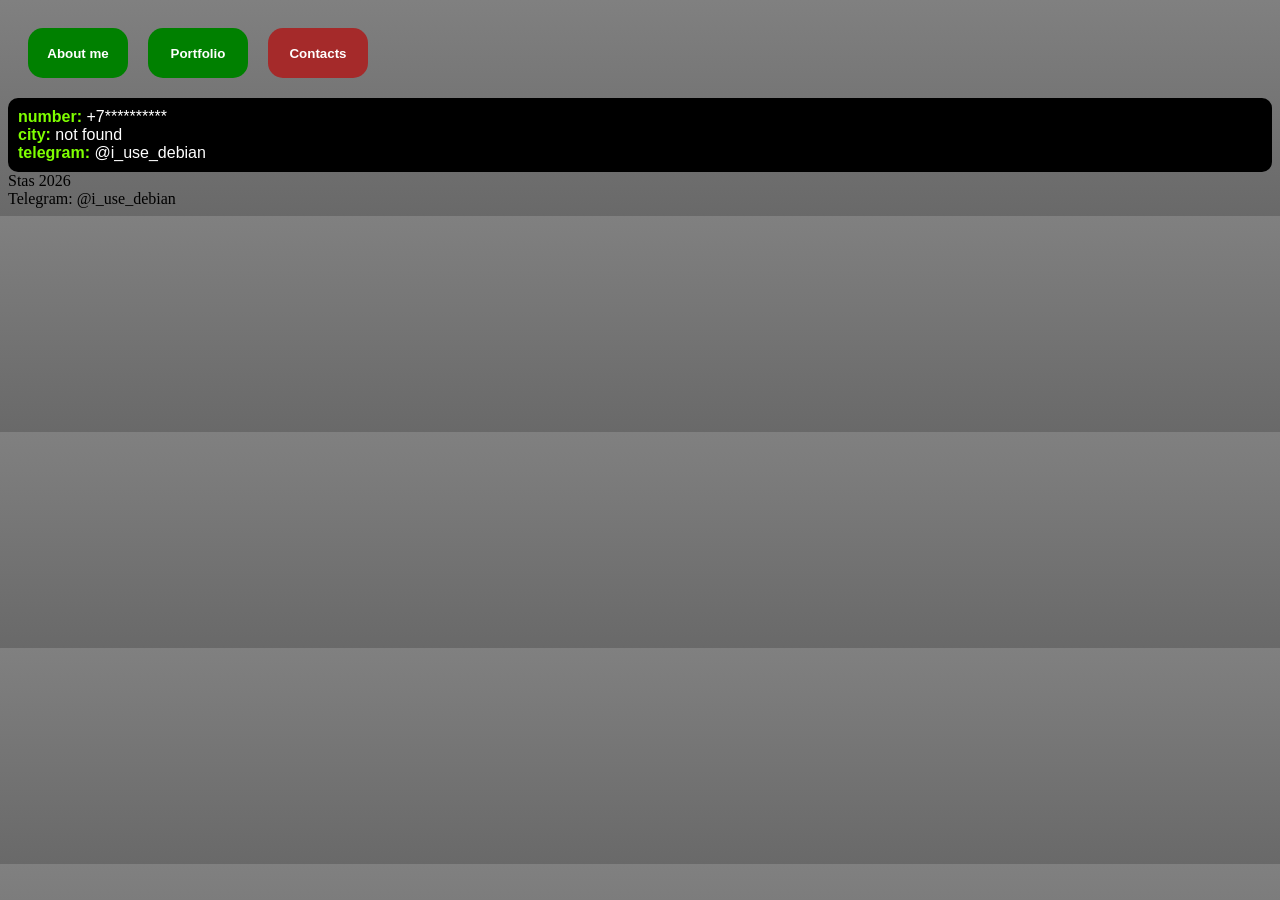
==== contacts.html @ a00124eb "Add files via upload other pages and css" ====
<!DOCTYPE html>
<html lang="en">
<head>
    <meta charset="UTF-8">
    <meta name="viewport" content="width=device-width, initial-scale=1.0">
    <title>Contacts</title>
    <link rel="stylesheet", href="main_style.css">
</head>
<body>
    <div id="main">
    <!-- <h1 style="font-family: sans-serif;">About me</h1> -->
    <a href="index.html"><button><b>About me</b></button></a>
    <a href="portfolio.html"><button><b>Portfolio</b></button></a>
    <button style="background-color: brown;"><b>Contacts</b></button>
    </div>
    <div style="background-color: black; border-radius: 10px; color:white; font-family: sans-serif;">
        <p><b class="c">number:</b> +7**********</p>
        <p><b class="c">city:</b> not found</p>
        <p><b class="c">telegram:</b> @i_use_debian</p>
    </div>
    <footer>
    Stas 2026<br>
    Telegram: @i_use_debian
</footer>
</body>

</html>
---- main_style.css ----
#main {
            padding: 10px;
            flex-direction: row;
            display: flex;
        }
div {
    padding: 10px;
}
        button {
            width: 100px;
            height: 50px;
            margin: 10px;
            background-color: green;
            color: white;
            border: 0;
            border-radius: 15px;
        }
p {
    margin: 0px;
}
.c {
    color:chartreuse;
}
button:hover {
    color:antiquewhite;
}
button:active {
    color:gold;
}
body {
    background-image: linear-gradient(grey, dimgrey);
}
.port {
    width: 100px;
    height: 30px;
    background-color: gray;
}
.port:active {
    color:antiquewhite;
}
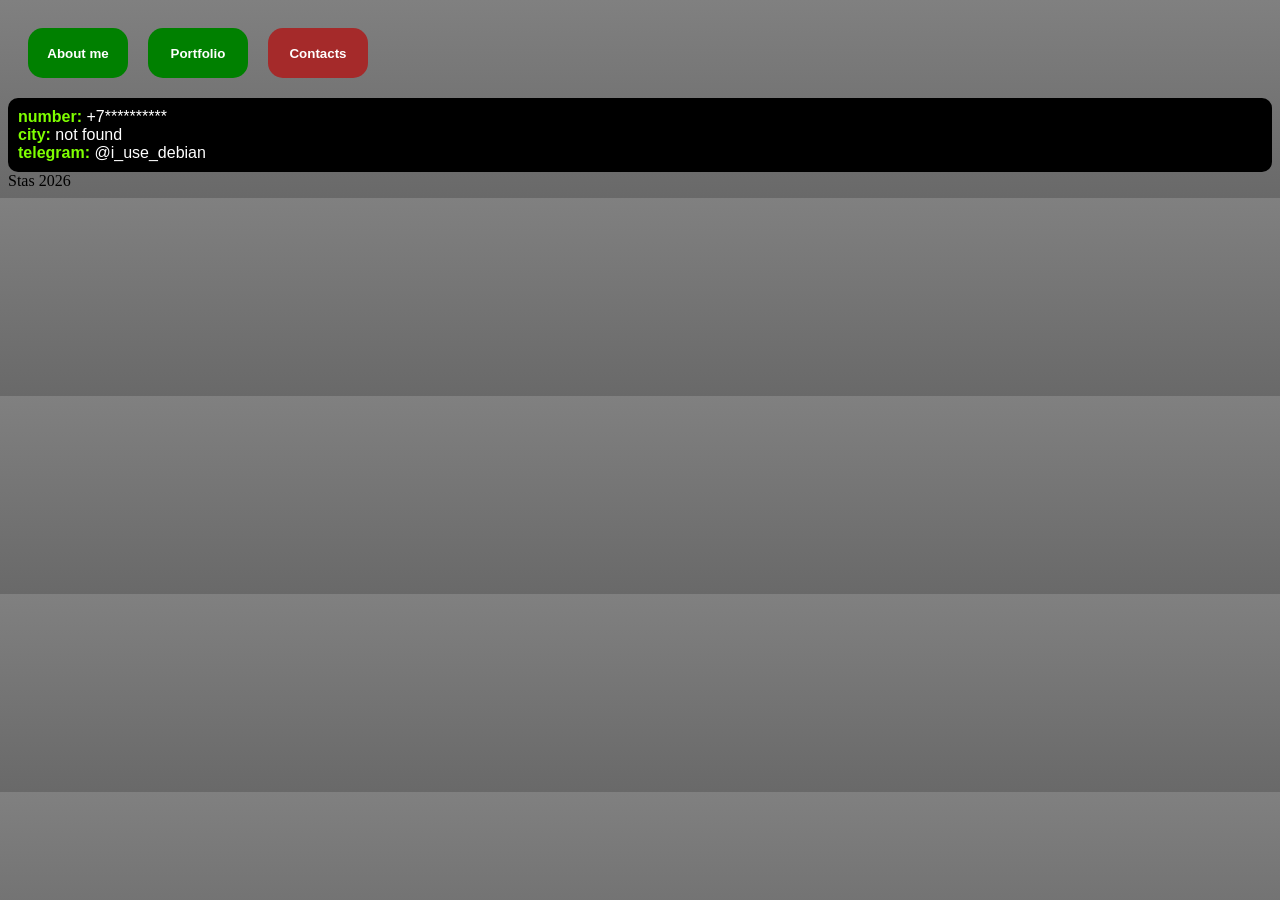
==== commit 653dad5e: "Update contacts.html" ====
--- a/contacts.html
+++ b/contacts.html
@@ -19,9 +19,8 @@
         <p><b class="c">telegram:</b> @i_use_debian</p>
     </div>
     <footer>
-    Stas 2026<br>
-    Telegram: @i_use_debian
+    Stas 2026
 </footer>
 </body>
 
-</html>+</html>
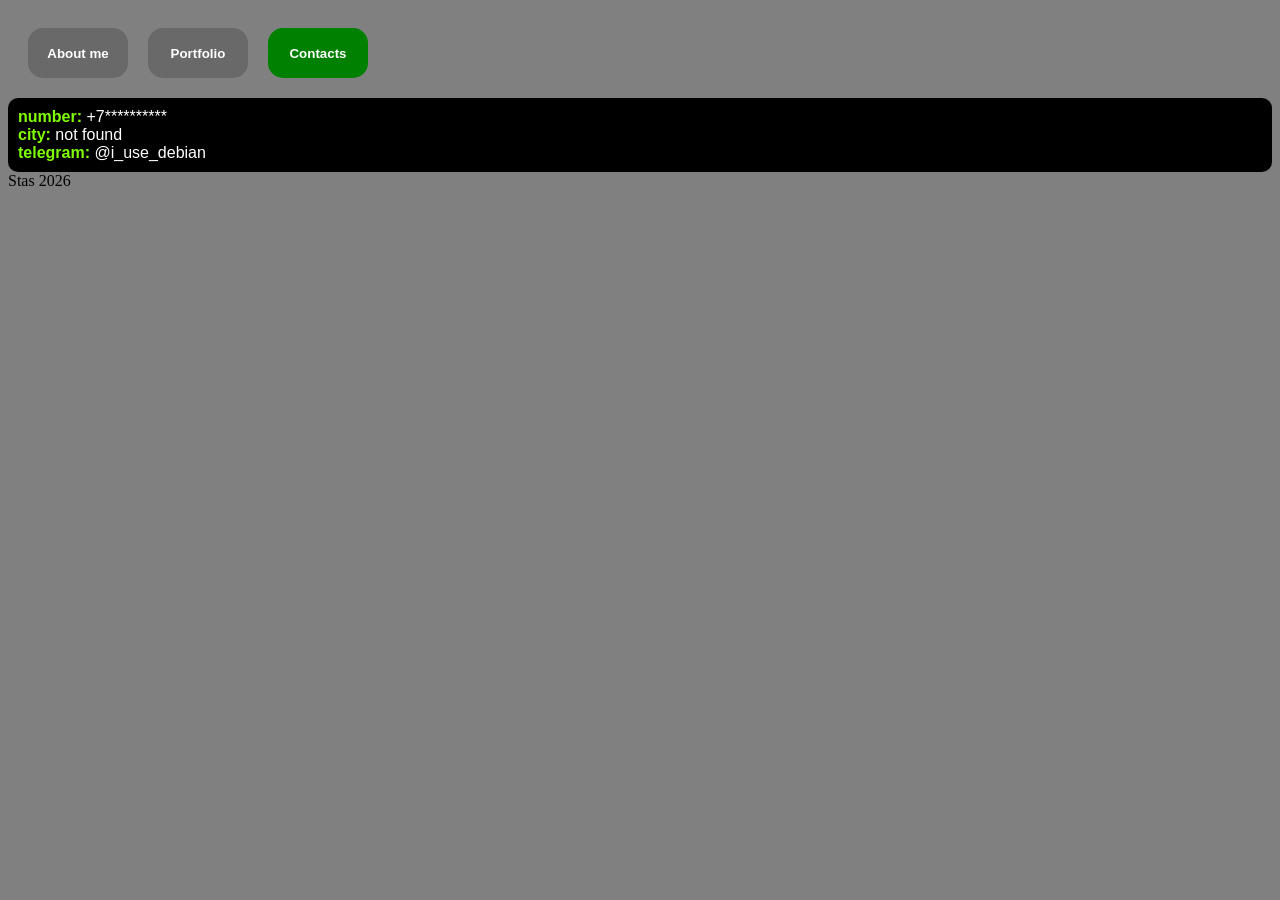
==== commit 1fd9a43c: "Update contacts.html" ====
--- a/contacts.html
+++ b/contacts.html
@@ -11,7 +11,7 @@
     <!-- <h1 style="font-family: sans-serif;">About me</h1> -->
     <a href="index.html"><button><b>About me</b></button></a>
     <a href="portfolio.html"><button><b>Portfolio</b></button></a>
-    <button style="background-color: brown;"><b>Contacts</b></button>
+    <button style="background-color: green;"><b>Contacts</b></button>
     </div>
     <div style="background-color: black; border-radius: 10px; color:white; font-family: sans-serif;">
         <p><b class="c">number:</b> +7**********</p>
--- a/main_style.css
+++ b/main_style.css
@@ -10,7 +10,7 @@
             width: 100px;
             height: 50px;
             margin: 10px;
-            background-color: green;
+            background-color: dimgray;
             color: white;
             border: 0;
             border-radius: 15px;
@@ -28,7 +28,7 @@
     color:gold;
 }
 body {
-    background-image: linear-gradient(grey, dimgrey);
+    background-color: gray;
 }
 .port {
     width: 100px;
@@ -37,4 +37,4 @@
 }
 .port:active {
     color:antiquewhite;
-}+}
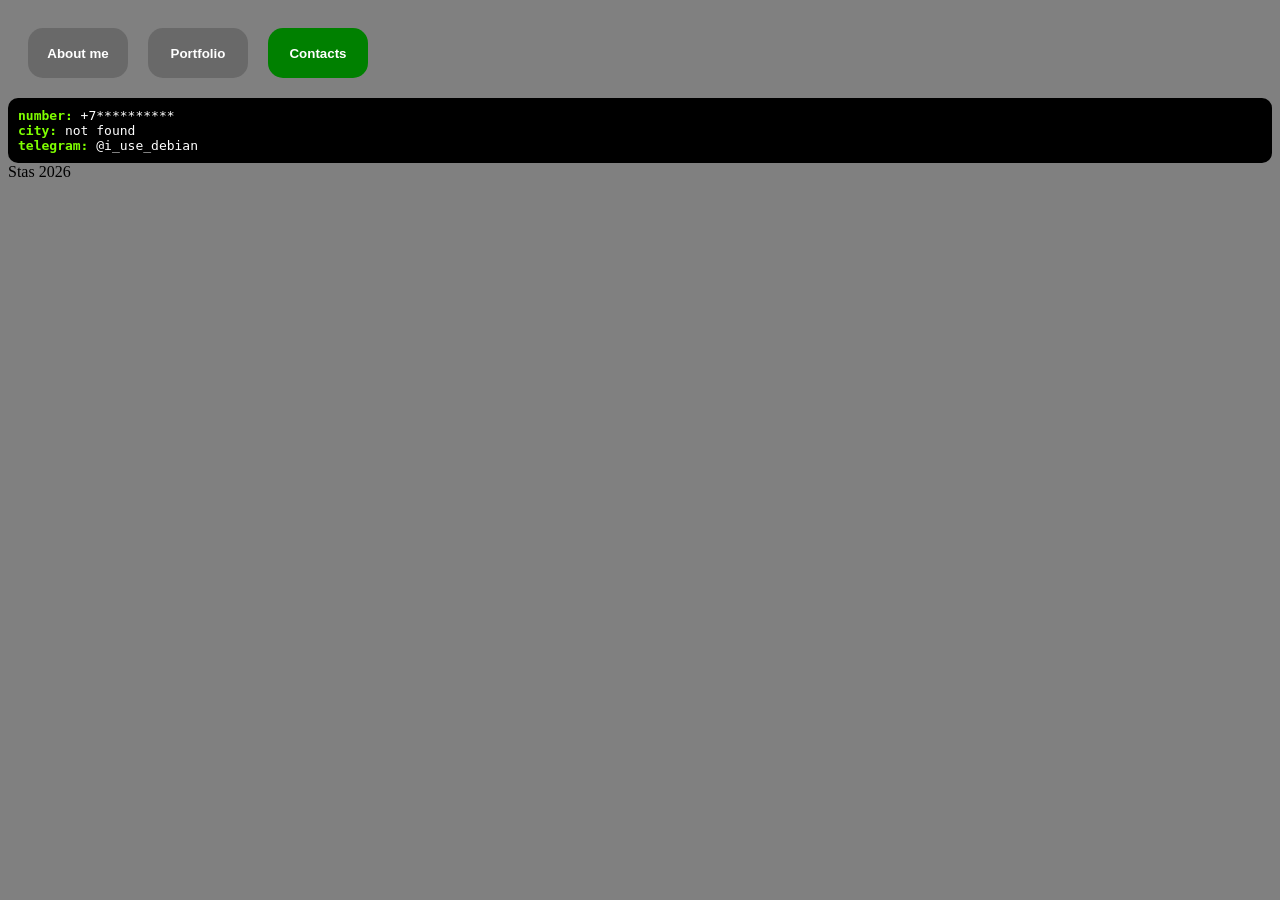
==== commit 8ffe219e: "Update contacts.html" ====
--- a/contacts.html
+++ b/contacts.html
@@ -13,7 +13,7 @@
     <a href="portfolio.html"><button><b>Portfolio</b></button></a>
     <button style="background-color: green;"><b>Contacts</b></button>
     </div>
-    <div style="background-color: black; border-radius: 10px; color:white; font-family: sans-serif;">
+    <div style="background-color: black; border-radius: 10px; color:white; font-family: monospace;">
         <p><b class="c">number:</b> +7**********</p>
         <p><b class="c">city:</b> not found</p>
         <p><b class="c">telegram:</b> @i_use_debian</p>
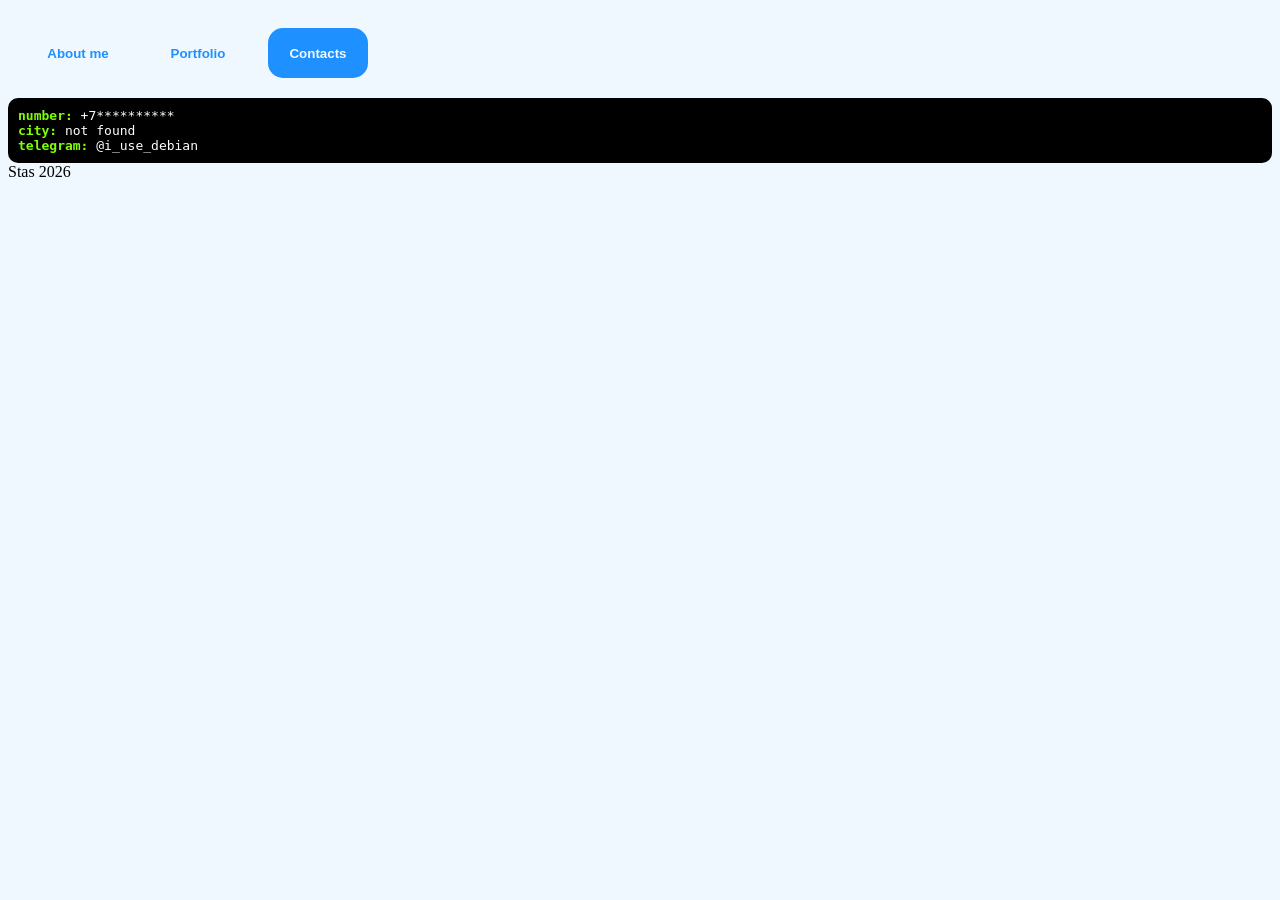
==== commit 542f6cf8: "theme update :0" ====
--- a/contacts.html
+++ b/contacts.html
@@ -11,7 +11,7 @@
     <!-- <h1 style="font-family: sans-serif;">About me</h1> -->
     <a href="index.html"><button><b>About me</b></button></a>
     <a href="portfolio.html"><button><b>Portfolio</b></button></a>
-    <button style="background-color: green;"><b>Contacts</b></button>
+    <button class="selected"><b>Contacts</b></button>
     </div>
     <div style="background-color: black; border-radius: 10px; color:white; font-family: monospace;">
         <p><b class="c">number:</b> +7**********</p>
--- a/main_style.css
+++ b/main_style.css
@@ -10,8 +10,8 @@
             width: 100px;
             height: 50px;
             margin: 10px;
-            background-color: dimgray;
-            color: white;
+            background-color: aliceblue;
+            color:dodgerblue;
             border: 0;
             border-radius: 15px;
         }
@@ -21,20 +21,17 @@
 .c {
     color:chartreuse;
 }
-button:hover {
-    color:antiquewhite;
+.selected {
+    background-color:dodgerblue;
+    color: aliceblue;
 }
-button:active {
-    color:gold;
-}
+
 body {
-    background-color: gray;
+    background-color:aliceblue;
 }
 .port {
     width: 100px;
     height: 30px;
     background-color: gray;
+    color:aliceblue;
 }
-.port:active {
-    color:antiquewhite;
-}
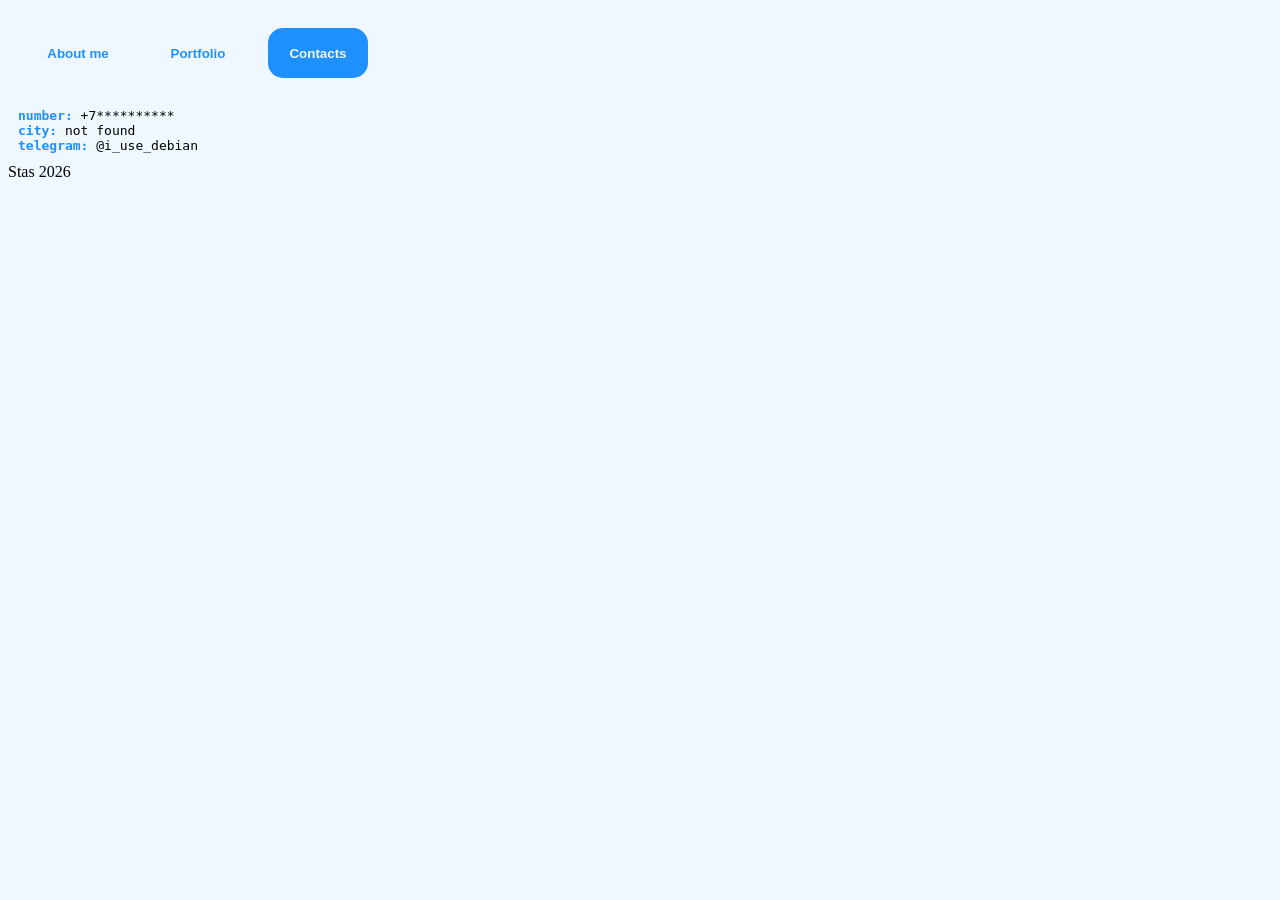
==== commit b00b17a6: "more light :)" ====
--- a/contacts.html
+++ b/contacts.html
@@ -13,7 +13,7 @@
     <a href="portfolio.html"><button><b>Portfolio</b></button></a>
     <button class="selected"><b>Contacts</b></button>
     </div>
-    <div style="background-color: black; border-radius: 10px; color:white; font-family: monospace;">
+    <div class="info">
         <p><b class="c">number:</b> +7**********</p>
         <p><b class="c">city:</b> not found</p>
         <p><b class="c">telegram:</b> @i_use_debian</p>
--- a/main_style.css
+++ b/main_style.css
@@ -5,6 +5,11 @@
         }
 div {
     padding: 10px;
+}
+.info {
+    background-color: aliceblue;
+    font-family: monospace;
+
 }
         button {
             width: 100px;
@@ -19,7 +24,7 @@
     margin: 0px;
 }
 .c {
-    color:chartreuse;
+    color:dodgerblue;
 }
 .selected {
     background-color:dodgerblue;
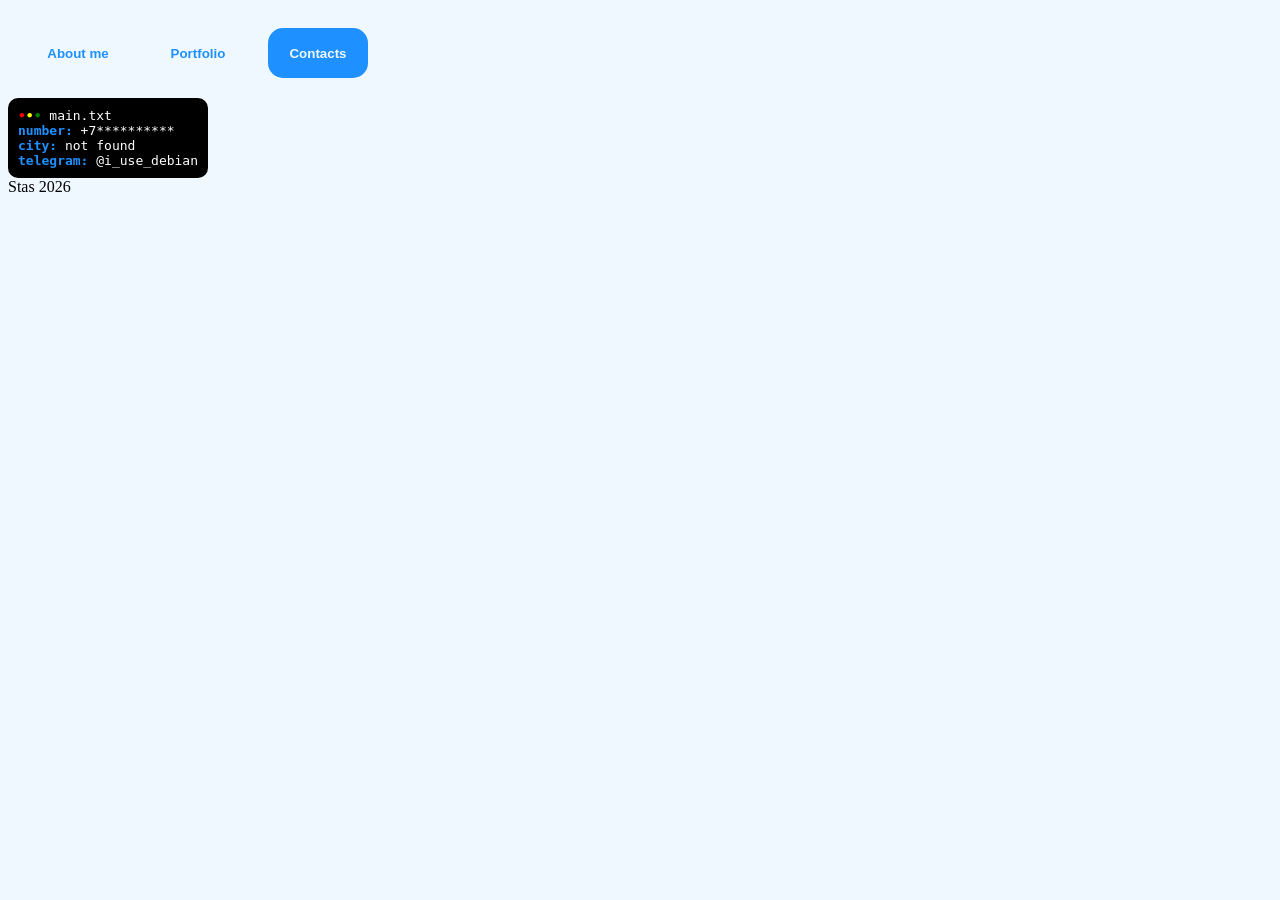
==== commit c2a29767: "code" ====
--- a/contacts.html
+++ b/contacts.html
@@ -14,6 +14,7 @@
     <button class="selected"><b>Contacts</b></button>
     </div>
     <div class="info">
+        <p><b style="color: red;">•</b><b style="color: yellow;">•</b><b style="color: green;">•</b> main.txt</p>
         <p><b class="c">number:</b> +7**********</p>
         <p><b class="c">city:</b> not found</p>
         <p><b class="c">telegram:</b> @i_use_debian</p>
--- a/main_style.css
+++ b/main_style.css
@@ -7,7 +7,10 @@
     padding: 10px;
 }
 .info {
-    background-color: aliceblue;
+    background-color: black;
+    color: white;
+    border-radius: 10px;
+    width: fit-content;
     font-family: monospace;
 
 }
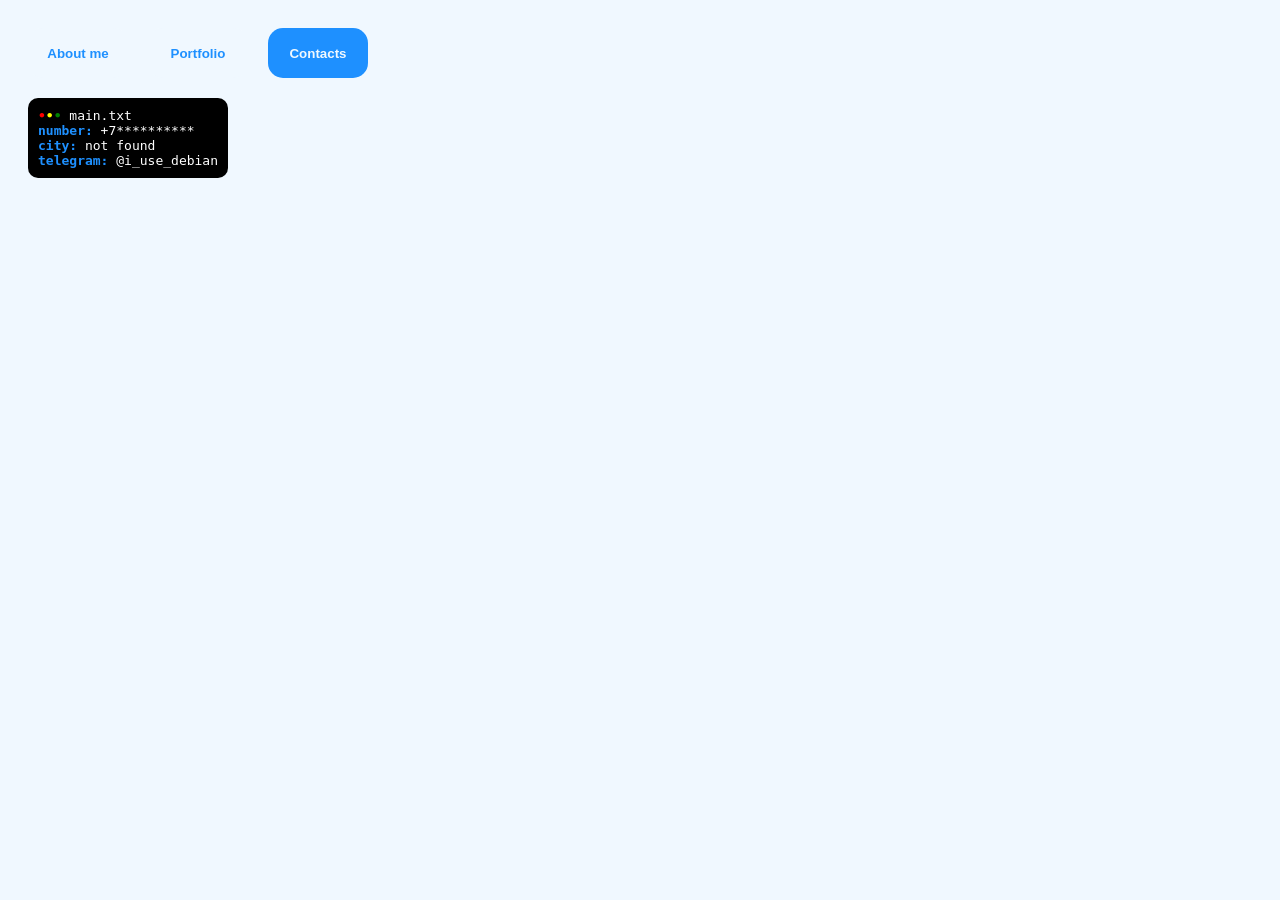
==== commit 37edbfd0: "remove footer and edit margin" ====
--- a/contacts.html
+++ b/contacts.html
@@ -19,9 +19,6 @@
         <p><b class="c">city:</b> not found</p>
         <p><b class="c">telegram:</b> @i_use_debian</p>
     </div>
-    <footer>
-    Stas 2026
-</footer>
 </body>
 
 </html>
--- a/main_style.css
+++ b/main_style.css
@@ -12,6 +12,7 @@
     border-radius: 10px;
     width: fit-content;
     font-family: monospace;
+    margin-left: 20px;
 
 }
         button {
